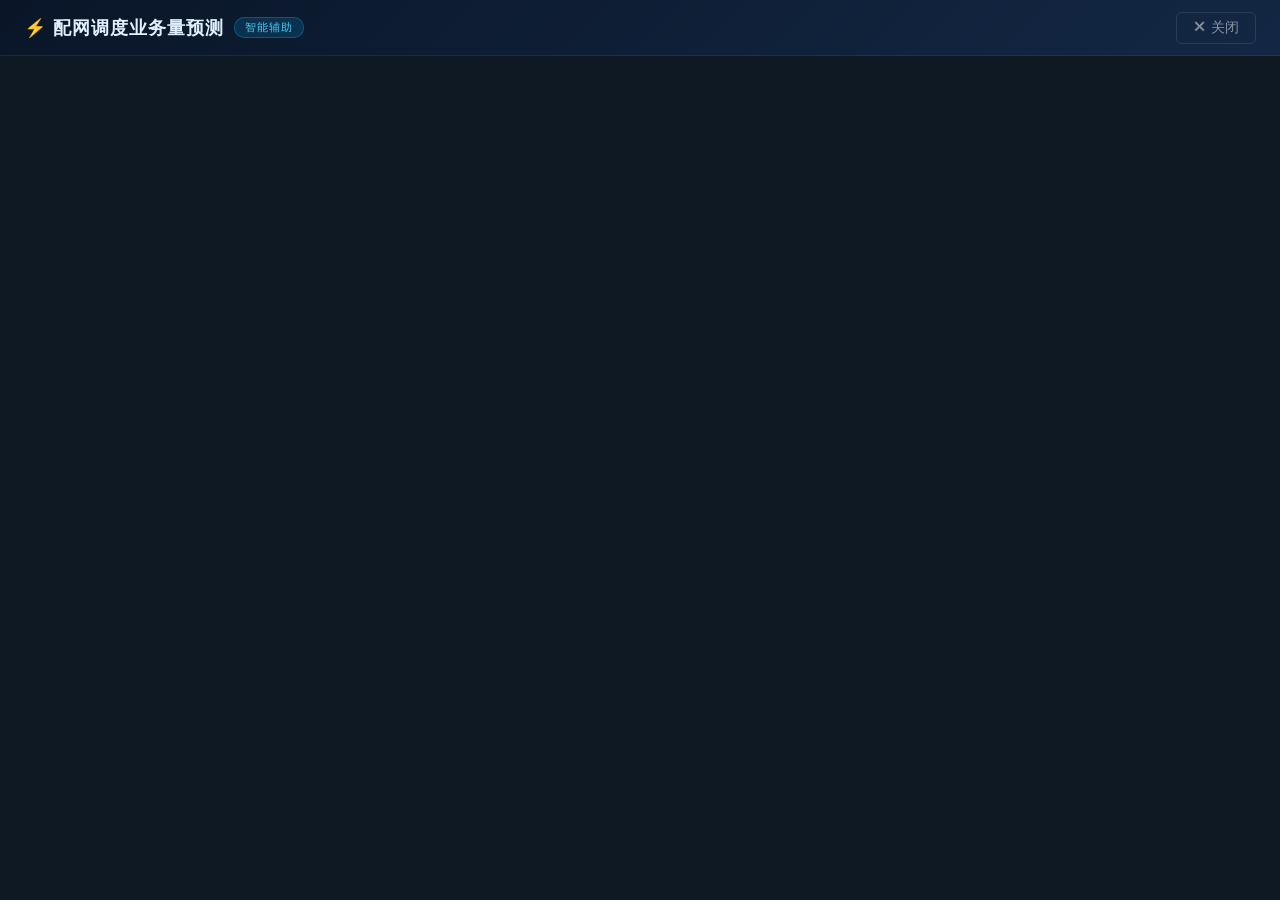
==== frontend/dispatch-embed.html @ 3f2dc1b3 "feat: 添加 Java 系统嵌入调度系统的 HTML 页面 Coze-Commit-Type: user Coze-User-ID: 1690411412239536 Coze-Conversat" ====
<!DOCTYPE html>
<html lang="zh-CN">
<head>
    <meta charset="UTF-8">
    <meta name="viewport" content="width=device-width, initial-scale=1.0">
    <title>配网调度业务量预测系统</title>
    <style>
        * { margin: 0; padding: 0; box-sizing: border-box; }
        html, body { height: 100%; overflow: hidden; background: #0f1923; }
        
        body {
            display: flex;
            flex-direction: column;
        }

        /* ===== 顶部导航栏 ===== */
        .navbar {
            display: flex;
            align-items: center;
            justify-content: space-between;
            height: 56px;
            padding: 0 24px;
            background: linear-gradient(135deg, #0a1628, #132744);
            border-bottom: 1px solid rgba(0, 180, 255, 0.15);
            flex-shrink: 0;
            z-index: 100;
        }
        .navbar-title {
            display: flex;
            align-items: center;
            gap: 10px;
            color: #e0f0ff;
            font-size: 18px;
            font-weight: 600;
            letter-spacing: 1px;
        }
        .navbar-title .badge {
            font-size: 11px;
            background: rgba(0, 180, 255, 0.15);
            border: 1px solid rgba(0, 180, 255, 0.3);
            color: #4dc9f6;
            padding: 2px 10px;
            border-radius: 10px;
            font-weight: 400;
        }
        .navbar-close {
            color: rgba(255,255,255,0.5);
            font-size: 14px;
            cursor: pointer;
            padding: 6px 16px;
            border-radius: 6px;
            border: 1px solid rgba(255,255,255,0.1);
            background: transparent;
            transition: all 0.2s;
        }
        .navbar-close:hover {
            color: #fff;
            border-color: rgba(255,255,255,0.3);
            background: rgba(255,255,255,0.05);
        }

        /* ===== iframe 容器 ===== */
        .iframe-wrapper {
            flex: 1;
            position: relative;
            overflow: hidden;
        }
        .iframe-wrapper iframe {
            width: 100%;
            height: 100%;
            border: none;
            display: block;
        }

        /* ===== 加载动画 ===== */
        .loading-overlay {
            position: absolute;
            inset: 0;
            display: flex;
            flex-direction: column;
            align-items: center;
            justify-content: center;
            background: #0f1923;
            z-index: 10;
            transition: opacity 0.5s ease;
        }
        .loading-overlay.hidden {
            opacity: 0;
            pointer-events: none;
        }
        .spinner {
            width: 48px;
            height: 48px;
            border: 3px solid rgba(0, 180, 255, 0.1);
            border-top-color: #00b4ff;
            border-radius: 50%;
            animation: spin 0.8s linear infinite;
        }
        @keyframes spin { to { transform: rotate(360deg); } }
        .loading-overlay p {
            margin-top: 16px;
            color: rgba(255,255,255,0.5);
            font-size: 14px;
        }

        /* ===== 错误提示 ===== */
        .error-overlay {
            position: absolute;
            inset: 0;
            display: none;
            flex-direction: column;
            align-items: center;
            justify-content: center;
            background: #0f1923;
            z-index: 20;
        }
        .error-overlay.show {
            display: flex;
        }
        .error-overlay .icon {
            font-size: 48px;
            margin-bottom: 16px;
        }
        .error-overlay h3 {
            color: #ff6b6b;
            margin-bottom: 8px;
        }
        .error-overlay p {
            color: rgba(255,255,255,0.5);
            font-size: 13px;
        }
        .error-overlay .retry-btn {
            margin-top: 20px;
            padding: 8px 28px;
            background: rgba(0, 180, 255, 0.15);
            border: 1px solid rgba(0, 180, 255, 0.3);
            color: #4dc9f6;
            border-radius: 6px;
            cursor: pointer;
            font-size: 14px;
        }
        .error-overlay .retry-btn:hover {
            background: rgba(0, 180, 255, 0.25);
        }
    </style>
</head>
<body>

    <!-- ===== 顶部导航 ===== -->
    <div class="navbar">
        <div class="navbar-title">
            ⚡ 配网调度业务量预测
            <span class="badge">智能辅助</span>
        </div>
        <button class="navbar-close" onclick="closeWindow()">✕ 关闭</button>
    </div>

    <!-- ===== iframe 容器 ===== -->
    <div class="iframe-wrapper">
        <!-- 加载遮罩 -->
        <div class="loading-overlay" id="loadingOverlay">
            <div class="spinner"></div>
            <p>正在加载调度系统...</p>
        </div>

        <!-- 错误遮罩 -->
        <div class="error-overlay" id="errorOverlay">
            <div class="icon">⚠️</div>
            <h3>无法连接到调度系统</h3>
            <p id="errorMsg">请检查服务是否正常运行</p>
            <button class="retry-btn" onclick="reloadIframe()">重新加载</button>
        </div>

        <!-- 调度系统 iframe -->
        <iframe id="dispatchFrame" 
                src=""
                allow="clipboard-read; clipboard-write"
                sandbox="allow-scripts allow-same-origin allow-forms allow-popups">
        </iframe>
    </div>

    <script>
        // ============================================================
        //  配置区域 —— 按实际部署地址修改
        // ============================================================
        var DISPATCH_URL = (function() {
            // 按优先级依次尝试：
            var urls = [
                // 1. 内网部署地址（Docker 部署时）
                'http://10.180.144.249:5000',
                // 2. 本地开发地址
                'http://localhost:5000',
                // 3. 通过 nginx 反向代理的统一入口
                // '/dispatch/'
            ];
            // 如果当前页面 URL 包含 /dispatch/，说明走 nginx 代理
            if (window.location.pathname.indexOf('/dispatch/') === 0) {
                return '/dispatch/';
            }
            // 否则尝试配置的地址
            for (var i = 0; i < urls.length; i++) {
                // 这里不实际检测，直接用第一个
                return urls[0];
            }
            return urls[0];
        })();

        var iframe = document.getElementById('dispatchFrame');
        var loadingEl = document.getElementById('loadingOverlay');
        var errorEl = document.getElementById('errorOverlay');
        var errorMsgEl = document.getElementById('errorMsg');

        // ============================================================
        //  启动
        // ============================================================
        iframe.src = DISPATCH_URL;

        // iframe 加载完成 → 隐藏 loading
        iframe.onload = function() {
            loadingEl.classList.add('hidden');
            errorEl.classList.remove('show');
        };

        // iframe 加载失败
        iframe.onerror = function() {
            loadingEl.classList.add('hidden');
            errorEl.classList.add('show');
            errorMsgEl.textContent = '无法连接到: ' + DISPATCH_URL;
        };

        // 超时处理（15秒后如果还没加载完成，显示错误）
        setTimeout(function() {
            if (!loadingEl.classList.contains('hidden')) {
                loadingEl.classList.add('hidden');
                errorEl.classList.add('show');
                errorMsgEl.textContent = '连接超时，请检查服务是否已启动: ' + DISPATCH_URL;
            }
        }, 15000);

        // ============================================================
        //  功能函数
        // ============================================================
        function reloadIframe() {
            errorEl.classList.remove('show');
            loadingEl.classList.remove('hidden');
            iframe.src = DISPATCH_URL + '?t=' + Date.now();
        }

        function closeWindow() {
            // 如果是 iframe 嵌入的，通知父页面
            if (window.parent && window.parent !== window) {
                // 可以自定义关闭逻辑，父页面监听这个消息
                window.parent.postMessage({ type: 'closeDispatch' }, '*');
            } else {
                // 直接跳转到 Java 系统首页（按实际修改）
                window.location.href = '/';
            }
        }

        // 接收父页面消息
        window.addEventListener('message', function(e) {
            if (e.data && e.data.type === 'reloadDispatch') {
                reloadIframe();
            }
        });

        console.log('⚡ 调度系统嵌入页面已加载，目标地址:', DISPATCH_URL);
    </script>
</body>
</html>
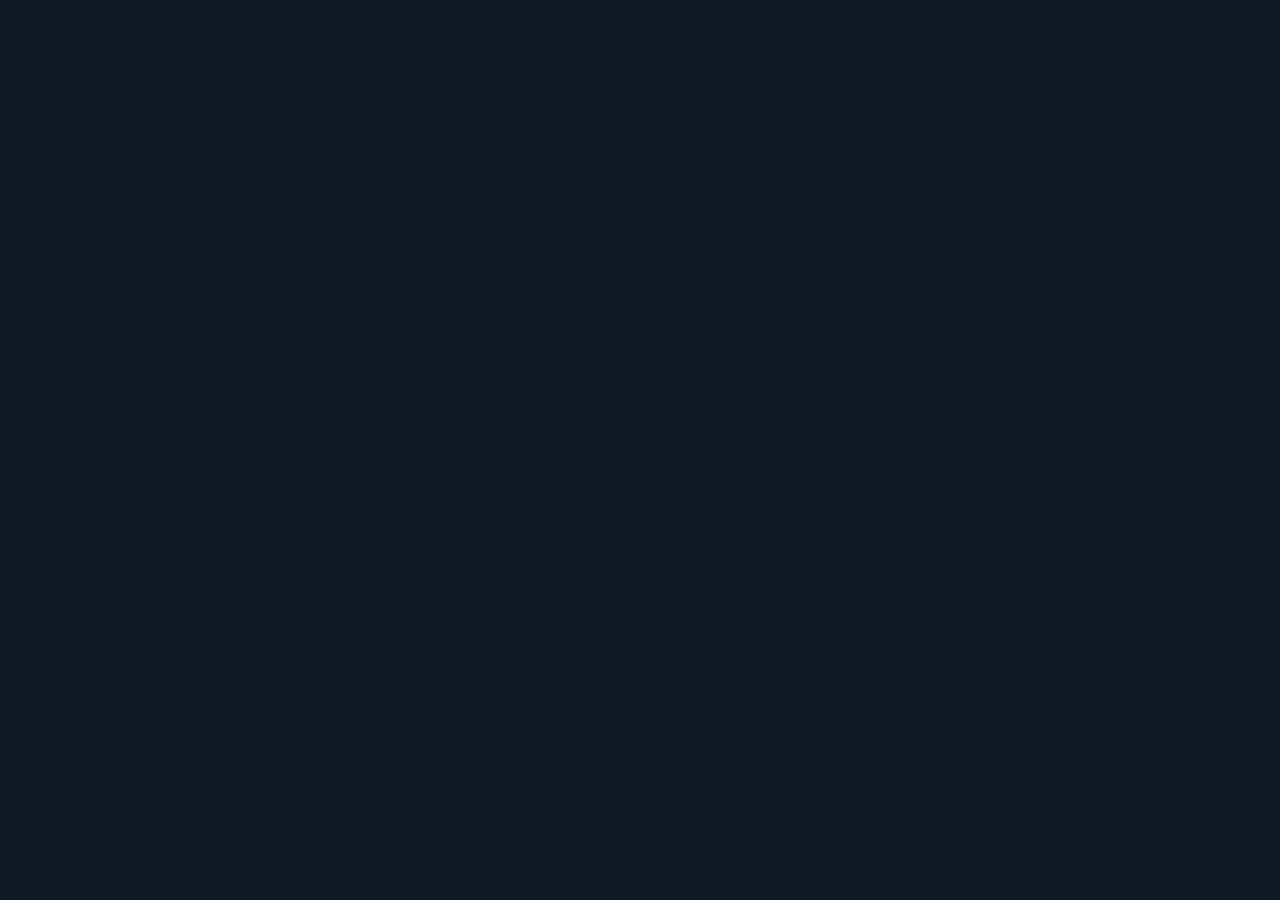
==== commit 4c7d023e: "refactor: dispatch-embed.html 去掉外层框体，只保留纯 iframe Coze-Commit-Type: user Coze-User-ID: 16904114122395" ====
--- a/frontend/dispatch-embed.html
+++ b/frontend/dispatch-embed.html
@@ -3,268 +3,63 @@
 <head>
     <meta charset="UTF-8">
     <meta name="viewport" content="width=device-width, initial-scale=1.0">
-    <title>配网调度业务量预测系统</title>
+    <title>配网调度业务量预测</title>
     <style>
         * { margin: 0; padding: 0; box-sizing: border-box; }
         html, body { height: 100%; overflow: hidden; background: #0f1923; }
-        
-        body {
-            display: flex;
-            flex-direction: column;
-        }
-
-        /* ===== 顶部导航栏 ===== */
-        .navbar {
-            display: flex;
-            align-items: center;
-            justify-content: space-between;
-            height: 56px;
-            padding: 0 24px;
-            background: linear-gradient(135deg, #0a1628, #132744);
-            border-bottom: 1px solid rgba(0, 180, 255, 0.15);
-            flex-shrink: 0;
-            z-index: 100;
-        }
-        .navbar-title {
-            display: flex;
-            align-items: center;
-            gap: 10px;
-            color: #e0f0ff;
-            font-size: 18px;
-            font-weight: 600;
-            letter-spacing: 1px;
-        }
-        .navbar-title .badge {
-            font-size: 11px;
-            background: rgba(0, 180, 255, 0.15);
-            border: 1px solid rgba(0, 180, 255, 0.3);
-            color: #4dc9f6;
-            padding: 2px 10px;
-            border-radius: 10px;
-            font-weight: 400;
-        }
-        .navbar-close {
-            color: rgba(255,255,255,0.5);
-            font-size: 14px;
-            cursor: pointer;
-            padding: 6px 16px;
-            border-radius: 6px;
-            border: 1px solid rgba(255,255,255,0.1);
-            background: transparent;
-            transition: all 0.2s;
-        }
-        .navbar-close:hover {
-            color: #fff;
-            border-color: rgba(255,255,255,0.3);
-            background: rgba(255,255,255,0.05);
-        }
-
-        /* ===== iframe 容器 ===== */
-        .iframe-wrapper {
-            flex: 1;
-            position: relative;
-            overflow: hidden;
-        }
-        .iframe-wrapper iframe {
+        iframe {
             width: 100%;
             height: 100%;
             border: none;
             display: block;
         }
-
-        /* ===== 加载动画 ===== */
-        .loading-overlay {
-            position: absolute;
-            inset: 0;
-            display: flex;
-            flex-direction: column;
-            align-items: center;
-            justify-content: center;
-            background: #0f1923;
-            z-index: 10;
-            transition: opacity 0.5s ease;
-        }
-        .loading-overlay.hidden {
-            opacity: 0;
-            pointer-events: none;
-        }
-        .spinner {
-            width: 48px;
-            height: 48px;
-            border: 3px solid rgba(0, 180, 255, 0.1);
-            border-top-color: #00b4ff;
-            border-radius: 50%;
-            animation: spin 0.8s linear infinite;
-        }
-        @keyframes spin { to { transform: rotate(360deg); } }
-        .loading-overlay p {
-            margin-top: 16px;
-            color: rgba(255,255,255,0.5);
-            font-size: 14px;
-        }
-
-        /* ===== 错误提示 ===== */
-        .error-overlay {
-            position: absolute;
-            inset: 0;
-            display: none;
-            flex-direction: column;
-            align-items: center;
-            justify-content: center;
-            background: #0f1923;
-            z-index: 20;
-        }
-        .error-overlay.show {
-            display: flex;
-        }
-        .error-overlay .icon {
-            font-size: 48px;
-            margin-bottom: 16px;
-        }
-        .error-overlay h3 {
-            color: #ff6b6b;
-            margin-bottom: 8px;
-        }
-        .error-overlay p {
-            color: rgba(255,255,255,0.5);
-            font-size: 13px;
-        }
-        .error-overlay .retry-btn {
-            margin-top: 20px;
-            padding: 8px 28px;
-            background: rgba(0, 180, 255, 0.15);
-            border: 1px solid rgba(0, 180, 255, 0.3);
-            color: #4dc9f6;
-            border-radius: 6px;
-            cursor: pointer;
-            font-size: 14px;
-        }
-        .error-overlay .retry-btn:hover {
-            background: rgba(0, 180, 255, 0.25);
-        }
     </style>
 </head>
 <body>
-
-    <!-- ===== 顶部导航 ===== -->
-    <div class="navbar">
-        <div class="navbar-title">
-            ⚡ 配网调度业务量预测
-            <span class="badge">智能辅助</span>
-        </div>
-        <button class="navbar-close" onclick="closeWindow()">✕ 关闭</button>
-    </div>
-
-    <!-- ===== iframe 容器 ===== -->
-    <div class="iframe-wrapper">
-        <!-- 加载遮罩 -->
-        <div class="loading-overlay" id="loadingOverlay">
-            <div class="spinner"></div>
-            <p>正在加载调度系统...</p>
-        </div>
-
-        <!-- 错误遮罩 -->
-        <div class="error-overlay" id="errorOverlay">
-            <div class="icon">⚠️</div>
-            <h3>无法连接到调度系统</h3>
-            <p id="errorMsg">请检查服务是否正常运行</p>
-            <button class="retry-btn" onclick="reloadIframe()">重新加载</button>
-        </div>
-
-        <!-- 调度系统 iframe -->
-        <iframe id="dispatchFrame" 
-                src=""
-                allow="clipboard-read; clipboard-write"
-                sandbox="allow-scripts allow-same-origin allow-forms allow-popups">
-        </iframe>
-    </div>
+    <iframe id="dispatchFrame" allow="clipboard-write" sandbox="allow-scripts allow-same-origin allow-forms allow-popups"></iframe>
 
     <script>
-        // ============================================================
-        //  配置区域 —— 按实际部署地址修改
-        // ============================================================
-        var DISPATCH_URL = (function() {
-            // 按优先级依次尝试：
-            var urls = [
-                // 1. 内网部署地址（Docker 部署时）
-                'http://10.180.144.249:5000',
-                // 2. 本地开发地址
-                'http://localhost:5000',
-                // 3. 通过 nginx 反向代理的统一入口
-                // '/dispatch/'
-            ];
-            // 如果当前页面 URL 包含 /dispatch/，说明走 nginx 代理
-            if (window.location.pathname.indexOf('/dispatch/') === 0) {
-                return '/dispatch/';
-            }
-            // 否则尝试配置的地址
-            for (var i = 0; i < urls.length; i++) {
-                // 这里不实际检测，直接用第一个
-                return urls[0];
-            }
-            return urls[0];
-        })();
+    // ===== 配置区 =====
+    var DISPATCH_URL = (function() {
+        // 1. 优先使用 URL 参数 ?target=
+        var match = location.search.match(/[?&]target=([^&]+)/);
+        if (match) return decodeURIComponent(match[1]);
 
-        var iframe = document.getElementById('dispatchFrame');
-        var loadingEl = document.getElementById('loadingOverlay');
-        var errorEl = document.getElementById('errorOverlay');
-        var errorMsgEl = document.getElementById('errorMsg');
+        var path = window.location.pathname;
 
-        // ============================================================
-        //  启动
-        // ============================================================
-        iframe.src = DISPATCH_URL;
-
-        // iframe 加载完成 → 隐藏 loading
-        iframe.onload = function() {
-            loadingEl.classList.add('hidden');
-            errorEl.classList.remove('show');
-        };
-
-        // iframe 加载失败
-        iframe.onerror = function() {
-            loadingEl.classList.add('hidden');
-            errorEl.classList.add('show');
-            errorMsgEl.textContent = '无法连接到: ' + DISPATCH_URL;
-        };
-
-        // 超时处理（15秒后如果还没加载完成，显示错误）
-        setTimeout(function() {
-            if (!loadingEl.classList.contains('hidden')) {
-                loadingEl.classList.add('hidden');
-                errorEl.classList.add('show');
-                errorMsgEl.textContent = '连接超时，请检查服务是否已启动: ' + DISPATCH_URL;
-            }
-        }, 15000);
-
-        // ============================================================
-        //  功能函数
-        // ============================================================
-        function reloadIframe() {
-            errorEl.classList.remove('show');
-            loadingEl.classList.remove('hidden');
-            iframe.src = DISPATCH_URL + '?t=' + Date.now();
+        // 2. 通过 /aiagent/dispatch/ 路径判断（Nginx 代理）
+        if (path.indexOf('/aiagent/dispatch/') >= 0) {
+            return '/aiagent/dispatch/';
         }
 
-        function closeWindow() {
-            // 如果是 iframe 嵌入的，通知父页面
-            if (window.parent && window.parent !== window) {
-                // 可以自定义关闭逻辑，父页面监听这个消息
-                window.parent.postMessage({ type: 'closeDispatch' }, '*');
-            } else {
-                // 直接跳转到 Java 系统首页（按实际修改）
-                window.location.href = '/';
-            }
+        // 3. 通过 /dispatch/ 路径判断
+        if (path.indexOf('/dispatch/') >= 0) {
+            return '/dispatch/';
         }
 
-        // 接收父页面消息
-        window.addEventListener('message', function(e) {
-            if (e.data && e.data.type === 'reloadDispatch') {
-                reloadIframe();
-            }
-        });
+        // 4. 本地 localhost 测试
+        if (window.location.hostname === 'localhost' || window.location.hostname === '127.0.0.1') {
+            return window.location.origin + '/';
+        }
 
-        console.log('⚡ 调度系统嵌入页面已加载，目标地址:', DISPATCH_URL);
+        // 5. 否则直接连接内网地址
+        return 'http://10.180.144.249:5000';
+    })();
+
+    // 计算 base_path
+    var BASE_PATH = '';
+    if (DISPATCH_URL.indexOf('/dispatch') >= 0 || DISPATCH_URL.indexOf('/aiagent') >= 0) {
+        BASE_PATH = DISPATCH_URL.replace(/\/+$/, '');
+    }
+
+    // 拼接 iframe URL（带 base_path 参数）
+    var iframeUrl = DISPATCH_URL;
+    if (BASE_PATH) {
+        iframeUrl += (iframeUrl.indexOf('?') >= 0 ? '&' : '?') + 'base_path=' + encodeURIComponent(BASE_PATH);
+    }
+
+    document.getElementById('dispatchFrame').src = iframeUrl;
+    console.log('[dispatch-embed] iframe URL:', iframeUrl);
     </script>
 </body>
 </html>
